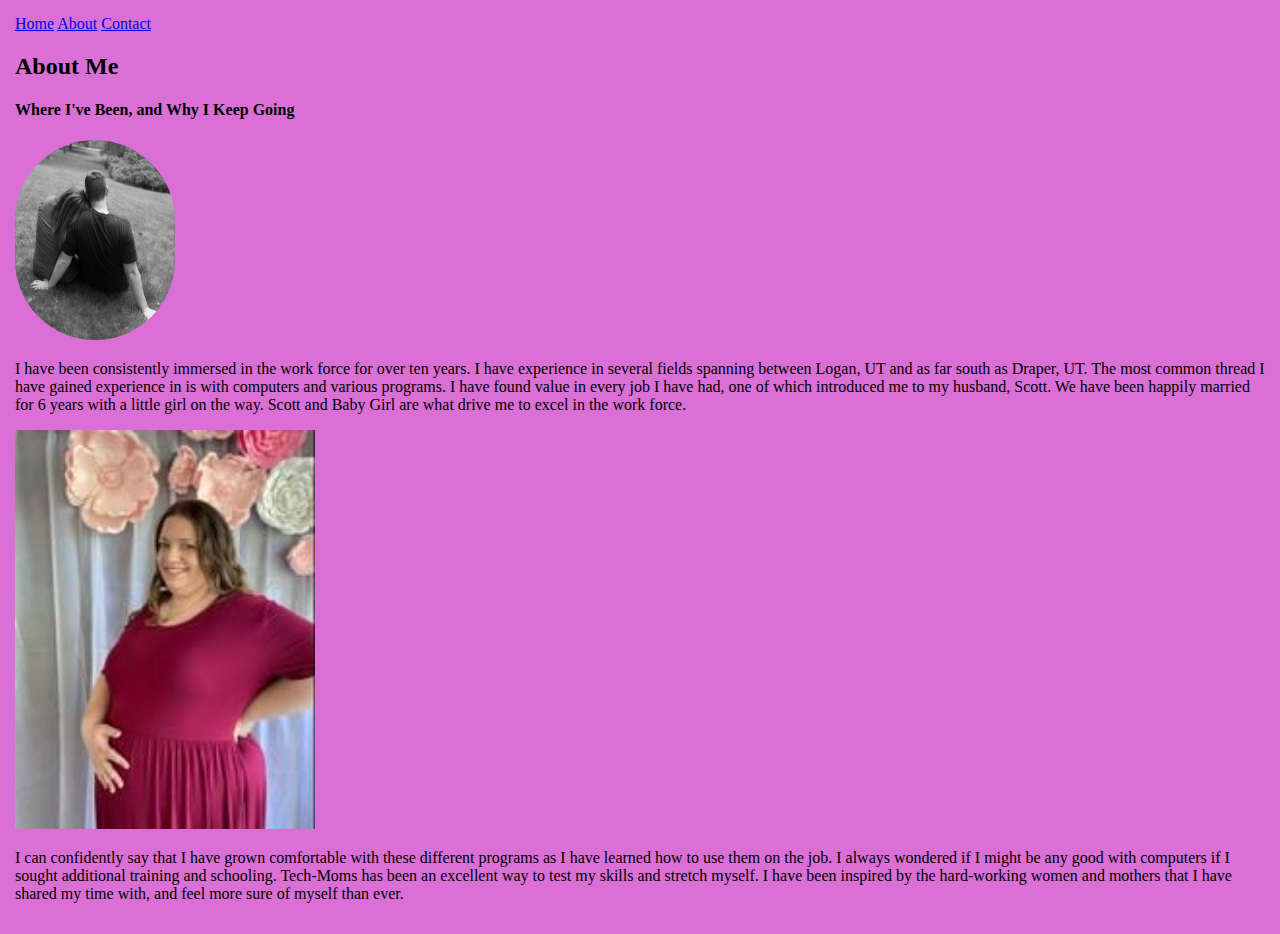
==== pages/about.html @ 23fa93d4 "pushing up code" ====
<!DOCTYPE html>
<html lang="en">

<head>
    <meta charset="UTF-8">
    <meta http-equiv="X-UA-Compatible" content="IE=edge">
    <meta name="viewport" content="width=device-width, initial-scale=1.0">
    <title>Document</title>

    <link rel="icon" href="assets/white-tulip.PNG" type="image/x-icon">
    <link rel="stylesheet" href="../styleabout.css">
    <link rel="stylesheet" href="https://use.fontawesome.com/releases/v5.7.1/css/all.css"
        integrity="sha384-fnmOCqbTlWIlj8LyTjo7mOUStjsKC4pOpQbqyi7RrhN7udi9RwhKkMHpvLbHG9Sr" crossorigin="anonymous" />

</head>

<body>
    <div class="center-column">
        <div class="link-wrapper">
            <a class="nav-link" href="../index.html">Home</a>
            <a class="nav-link" href="about.html">About</a>
            <a class="nav-link" href="contact.html">Contact</a>
        </div>
    </div>

    <h2>About Me</h2>
    <h4>Where I've Been, and Why I Keep Going</h4>
    <div class="column">
        <div class="logo">
            <img src="../assets/Scott-And-Carolyn.jpg" alt="logo">
        </div>

        <p>
            I have been consistently immersed in the work force for over ten years. I have experience in several fields
            spanning between Logan, UT and as far south as Draper, UT. The most common thread I have gained experience
            in is
            with computers and various programs. I have found value in every job I have had, one of which introduced me
            to
            my husband, Scott. We have been happily married for 6 years with a little girl on the way. Scott and Baby
            Girl
            are what drive me to excel in the work force.

        </p>

        <img src="../assets/Baby-Shower.jpg" width="300px">

        <p>
            I can confidently say that I have grown comfortable with these different programs as I have learned how to
            use
            them on the job. I always wondered if I might be any good with computers if I sought additional training and
            schooling. Tech-Moms has been an excellent way to test my skills and stretch myself. I have been inspired by
            the
            hard-working women and mothers that I have shared my time with, and feel more sure of myself than ever.
        </p>

</body>

</html>
---- styleabout.css ----
body {
  background-color: orchid;
  margin: 0;
  font-family: 'Balerno', serif;
  padding: 15px;
}

h1, h2, h3, h4, h5, h6 {
  font-family: 'Balerno', serif;
}

.new-class {
  color: orchid;
}

.center-column {
  display: grid;
  grid-template-columns: 1fr;
  row-gap: 75px;
  width: 500px;
}

.logo img {
  width: 160px;
  height: 200px;
  border-radius: 85px;
}
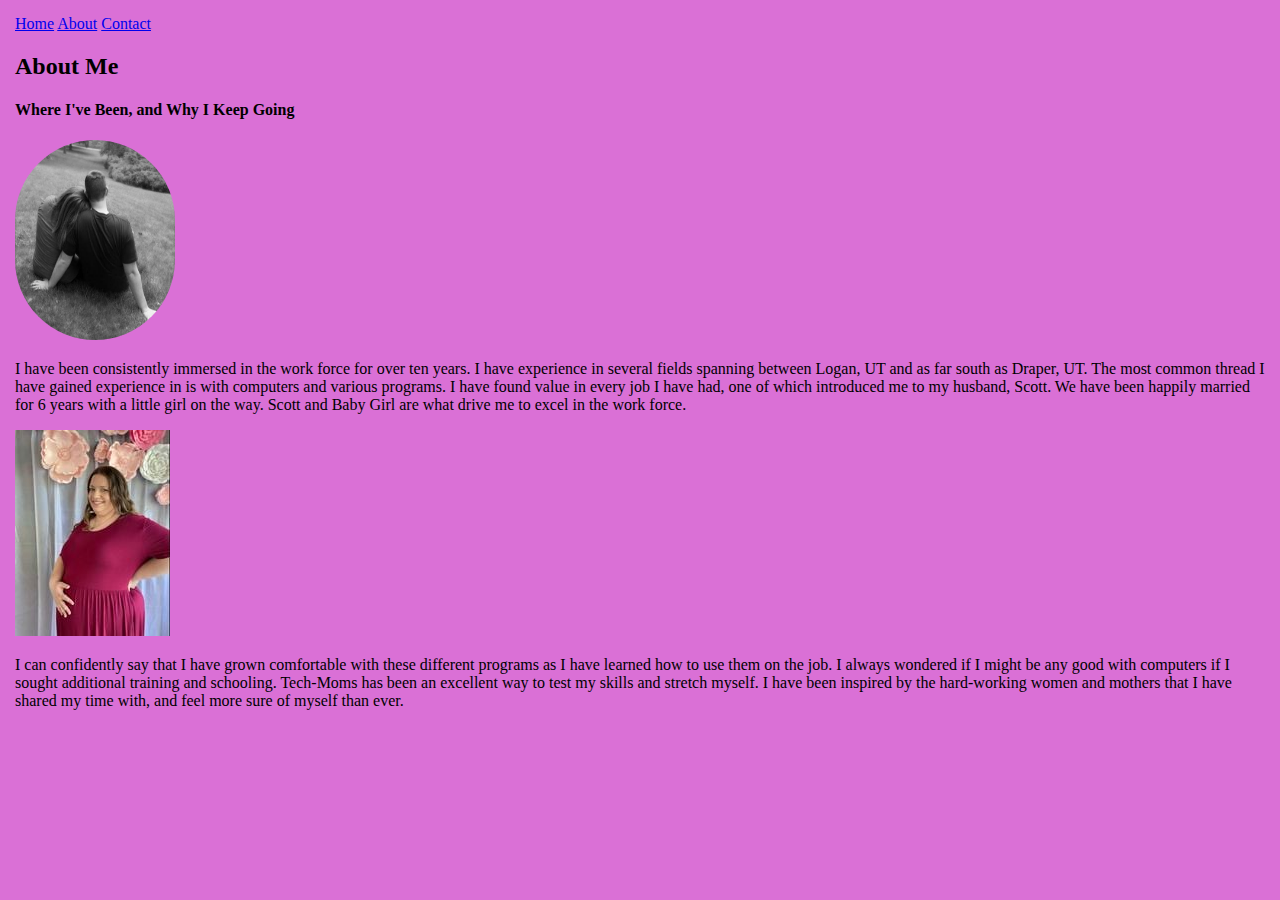
==== commit 39272da7: "your message here" ====
--- a/pages/about.html
+++ b/pages/about.html
@@ -42,7 +42,7 @@
 
         </p>
 
-        <img src="../assets/Baby-Shower.jpg" width="300px">
+        <img src="../assets/Baby-Shower.jpg" alt="logo">
 
         <p>
             I can confidently say that I have grown comfortable with these different programs as I have learned how to
